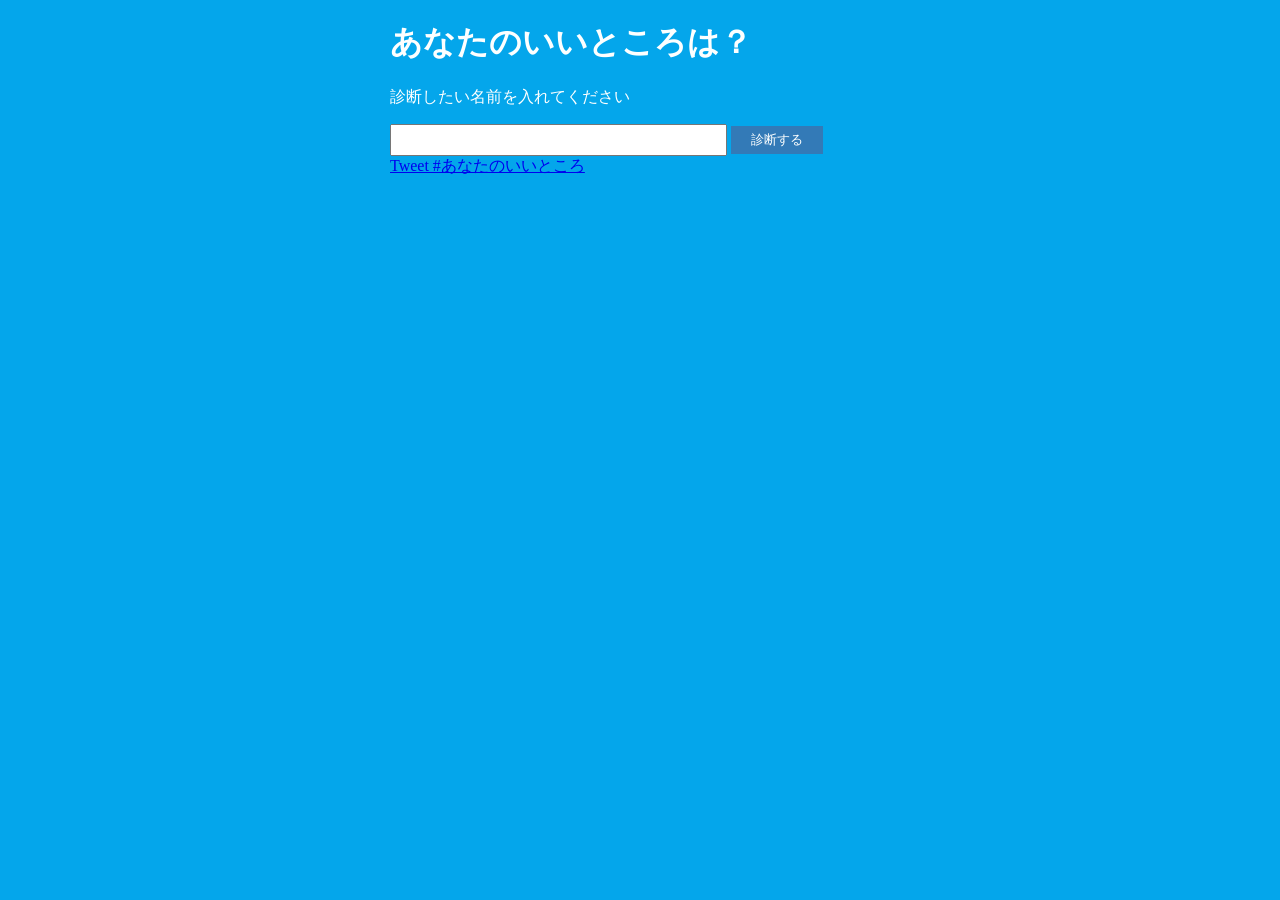
==== assessment.html @ a23b5b59 "あなたのいいとろ診断2を追加" ====
<!DOCTYPE html>
<html lang="ja">
<head>
  <meta charset="UTF-8">
  <meta name="viewport" content="width=device-width, initial-scale=1.0">
  <link rel="stylesheet" href="assessment.css">
  <title>あなたのいいところ診断</title>
</head>
<body>
  <h1>あなたのいいところは？</h1>
  <p>診断したい名前を入れてください</p>
  <input type="text" id="user-name" size="40" maxlength="20">
  <button id="assessment">診断する</button>
  <div id="result-area"></div>
  <div id="tweet-area">
   <a
    href="https://twitter.com/intent/tweet?button_hashtag=あなたのいいところ&ref_src=twsrc%5Etfw" 
    class="twitter-hashtag-button" 
    data-text="診断結果の文章" 
    data-show-count="false">Tweet #あなたのいいところ</a>
    <script async src="https://platform.twitter.com/widgets.js" charset="utf-8"></script>
  </div>
  <script src="assessment.js"></script>
  
</body>
</html>
---- assessment.css ----
body {
  background-color: #04a6eb;
  color: #fdffff;
  width: 500px;
  margin-right: auto;
  margin-left: auto;
}
button{
  color: #fdffff;
  padding: 5px 20px;
  background-color: #337ab7;
  border-style: none;
}
input {
  height: 26px;
}
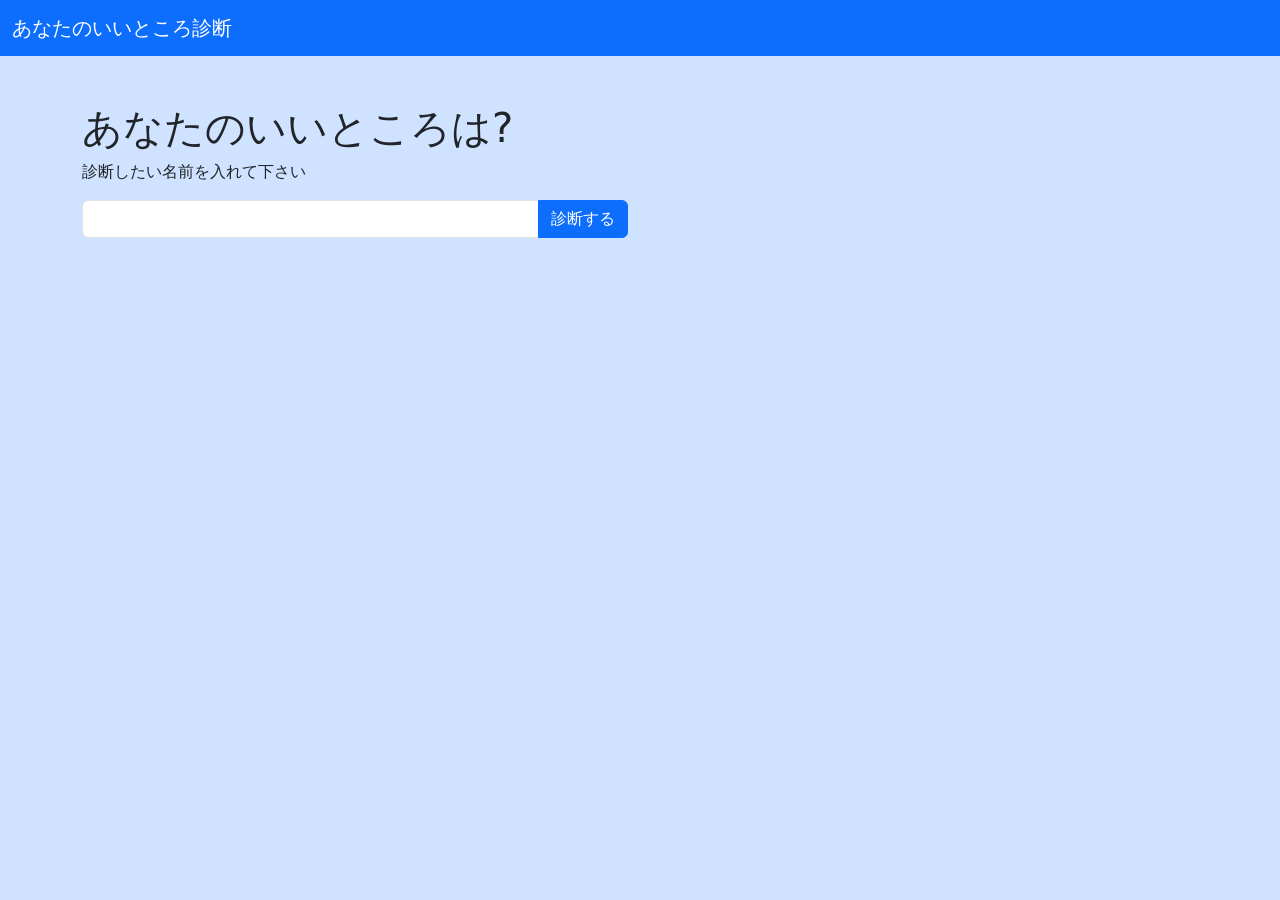
==== commit f9b860bc: "Add files via upload" ====
--- a/assessment.html
+++ b/assessment.html
@@ -1,26 +1,49 @@
 <!DOCTYPE html>
 <html lang="ja">
-<head>
-  <meta charset="UTF-8">
-  <meta name="viewport" content="width=device-width, initial-scale=1.0">
-  <link rel="stylesheet" href="assessment.css">
-  <title>あなたのいいところ診断</title>
-</head>
-<body>
-  <h1>あなたのいいところは？</h1>
-  <p>診断したい名前を入れてください</p>
-  <input type="text" id="user-name" size="40" maxlength="20">
-  <button id="assessment">診断する</button>
-  <div id="result-area"></div>
-  <div id="tweet-area">
-   <a
-    href="https://twitter.com/intent/tweet?button_hashtag=あなたのいいところ&ref_src=twsrc%5Etfw" 
-    class="twitter-hashtag-button" 
-    data-text="診断結果の文章" 
-    data-show-count="false">Tweet #あなたのいいところ</a>
-    <script async src="https://platform.twitter.com/widgets.js" charset="utf-8"></script>
-  </div>
-  <script src="assessment.js"></script>
-  
-</body>
+  <head>
+    <meta charset="UTF-8">
+    <meta name="twitter:card" content="summary">
+    <meta
+      property="og:url"
+      content="https://あなたのユーザ名.github.io/assessment/assessment.html"
+    >
+    <meta property="og:title" content="あなたのいいところ診断">
+    <meta
+      property="og:description"
+      content="ZEN Studyプログラミング入門コースで制作した、「あなたのいいところ診断」サイトです。"
+    >
+    <link href="https://cdn.jsdelivr.net/npm/bootstrap@5.3.0/dist/css/bootstrap.min.css" rel="stylesheet" integrity="sha384-9ndCyUaIbzAi2FUVXJi0CjmCapSmO7SnpJef0486qhLnuZ2cdeRhO02iuK6FUUVM" crossorigin="anonymous">
+    <title>あなたのユーザ名が作ったあなたのいいところ診断</title>
+  </head>
+  <body class="bg-primary-subtle">
+    <header>
+      <nav class="navbar bg-primary" data-bs-theme="dark">
+        <div class="container-fluid">
+          <a class="navbar-brand" href="#">あなたのいいところ診断</a>
+        </div>
+      </nav>
+    </header>
+
+    <div class="container pt-5">
+      <h1>あなたのいいところは?</h1>
+      <p>診断したい名前を入れて下さい</p>
+
+      <div class="row">
+        <div class="col-sm-9 col-lg-6">
+          <div class="input-group mb-3">
+            <input type="text" class="form-control " id="user-name" size="40" maxlength="20" />
+            <button class="btn btn-primary" id="assessment">診断する</button>
+          </div>
+        </div>
+      </div>
+
+      <div class="row">
+        <div class="col-lg-9">
+          <div id="result-area"></div>
+        </div>
+      </div>
+      <div id="tweet-area" class="mt-3"></div>
+    </div>
+    <script src="assessment.js"></script>
+  </body>
 </html>
